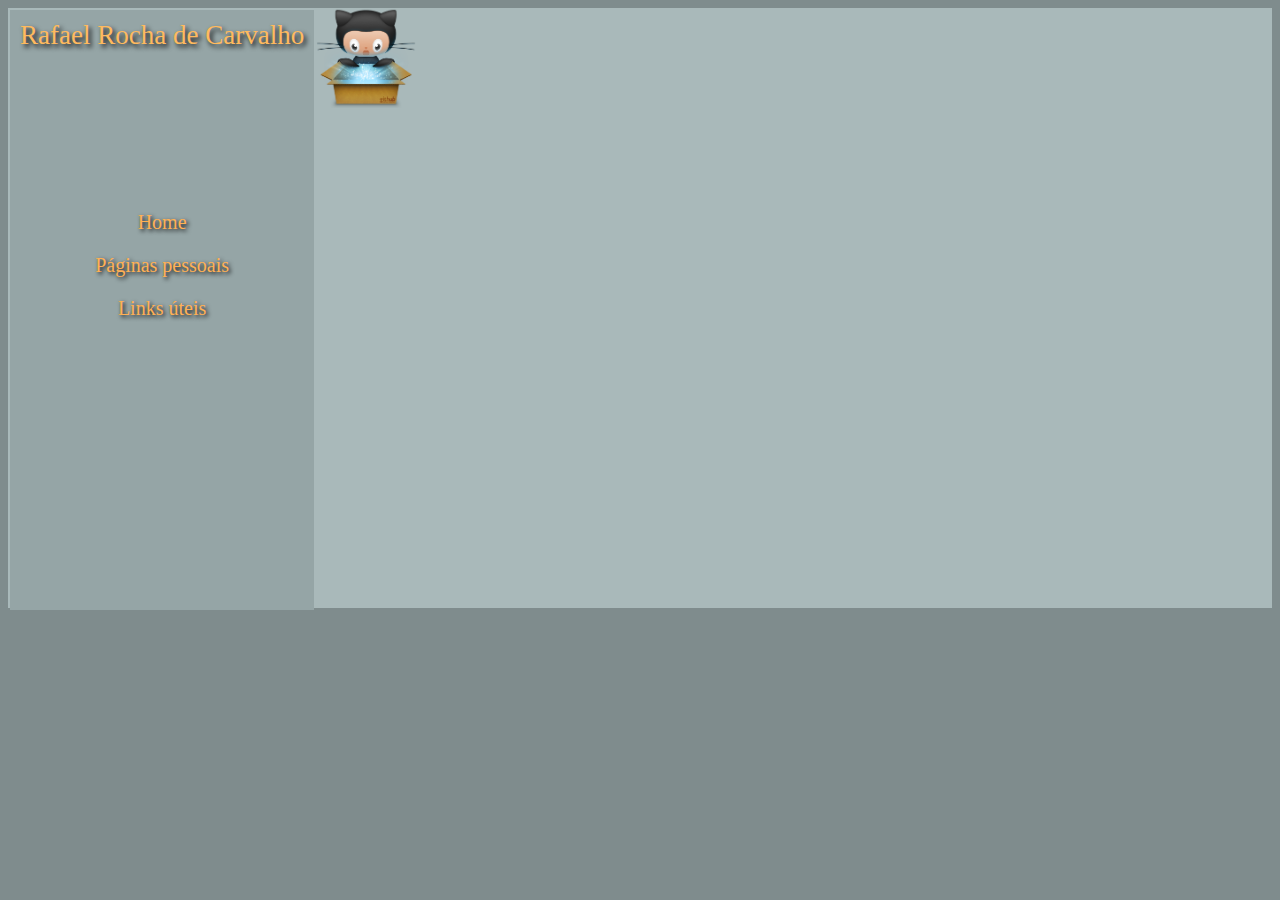
==== personal.html @ 5ef1b82c "INT: Ajustado Html da página, adicionado CSS." ====
<!DOCTYPE html>
<html>
    <head>
        <link rel="stylesheet" type="text/css" href="pag.css">      
        <meta charset="utf-8"/>
        <title>Página Pessoal</title>
        
    </head>
    <body>
        <nav class="LeftMenu">
            <header>
                <p class="Nome" >Rafael Rocha de Carvalho</p>
            </header>
            <a class="Links"  href="index.html">Home</a>
            <a class="Links"  href="personal.html">Páginas pessoais</a>
            <a class="Links"  href="utilLinks.html">Links úteis</a>
        </nav>
        <article class="Home">
        	<a class="LinksPers"  href="https://github.com/memphis47">
                        <img class="image" src="github.png" alt="GITHUB" >
                </a>
        </article>

    </body>
</html>
---- pag.css ----
body{
               background-color:#7f8c8d;
            }

            p.Nome{
            
                color:rgb(290, 186, 94);
                font-size:27px;
                margin: 10px;
                margin-bottom: 160px;
                text-shadow: 0.1em 0.1em 0.2em black;
                           
            }
            nav.LeftMenu{
                background-color:#95a5a6;            
                float:left;
                text-align:center;
                vertical-align:middle;
                height:600px;
                margin: 2px;
                
            }
            
            a.Links{
            	display:block;
            	text-decoration:none;
            	color:rgb(280, 176, 84);
            	font-size: 20px;
            	margin-top: 20px;
                text-shadow: 0.1em 0.1em 0.2em black;
            }

            a.LinksPers{
            	text-decoration:none;
                text-align:left;
                margin-top:40px;
                text-shadow: 0.1em 0.1em 0.2em black;
            }
            
            article.Home{
            	background-color:rgb(169,185,186);
                height:600px;
            }
            
            p.HomeText{
            	color:rgb(280, 196, 84);
                font-size:18px;
                text-align:left;
                margin: 10px;
                text-shadow: 0.1em 0.1em 0.2em black;
            }
            
            img.image{
                height:100px;
                width:100px;
        
            }
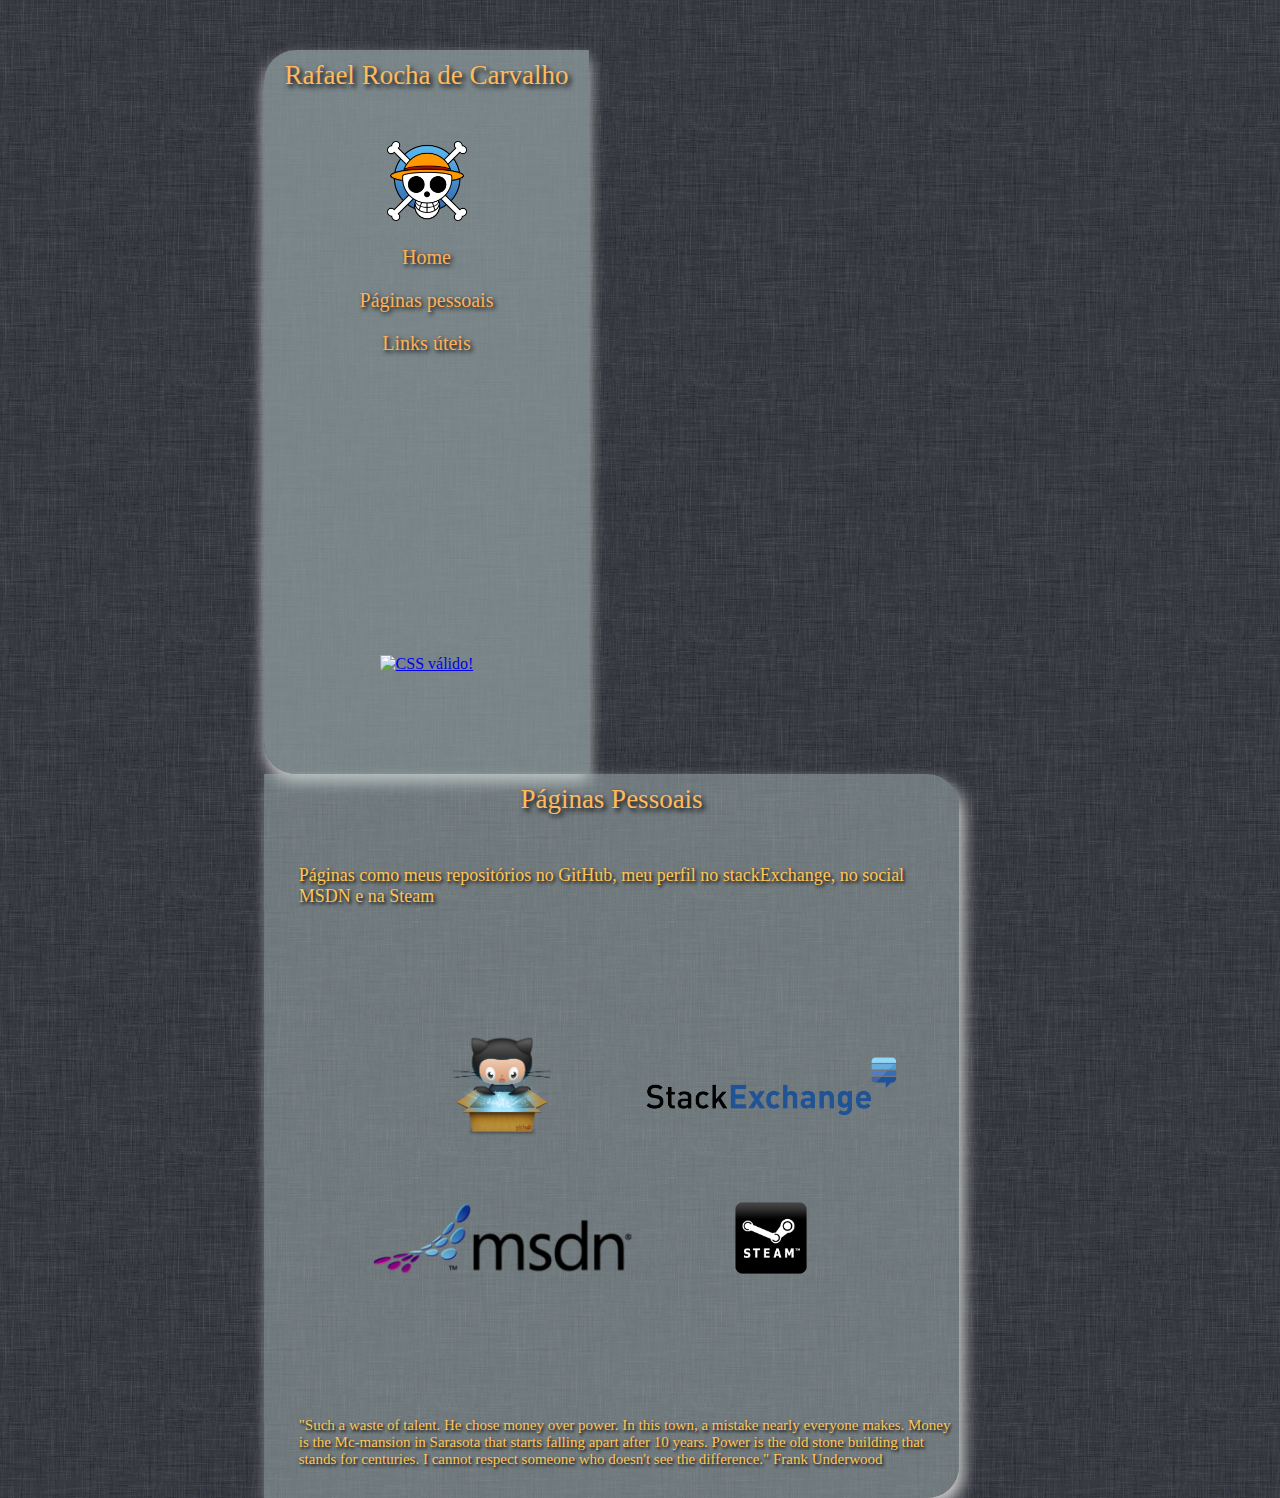
==== commit 2edf9bfe: "INT:Atualizado css e html das páginas." ====
--- a/personal.html
+++ b/personal.html
@@ -7,19 +7,60 @@
         
     </head>
     <body>
-        <nav class="LeftMenu">
-            <header>
-                <p class="Nome" >Rafael Rocha de Carvalho</p>
-            </header>
-            <a class="Links"  href="index.html">Home</a>
-            <a class="Links"  href="personal.html">Páginas pessoais</a>
-            <a class="Links"  href="utilLinks.html">Links úteis</a>
-        </nav>
-        <article class="Home">
-        	<a class="LinksPers"  href="https://github.com/memphis47">
-                        <img class="image" src="github.png" alt="GITHUB" >
-                </a>
-        </article>
+        <nav >
+	        <article class="LeftMenu">
+		        <header>
+				<p class="Nome" >Rafael Rocha de Carvalho</p>
+			</header>
+			<a class="Links"  href="#">
+				<img class="imageUtil" src="Images/one-piece.png" alt="Personal" >
+			</a>
+			<a class="Links"  href="index.html">Home</a>
+			<a class="Links"  href="personal.html">Páginas pessoais</a>
+			<a class="Links"  href="utilLinks.html">Links úteis</a>
+			<footer class="footCss">
+                                <p>
+                                        <a href="http://jigsaw.w3.org/css-validator/check/referer">
+                                            <img style="border:0;width:88px;height:31px"
+                                                src="http://jigsaw.w3.org/css-validator/images/vcss-blue"
+                                                alt="CSS válido!" />
+                                        </a>
+                                </p>
+                        </footer>	
+		</article>
+		<article class="Home">
+			<header>
+				<p class="pageDefinition" >Páginas Pessoais</p>
+			</header>
+			<p class="HomeText"> Páginas como meus repositórios no GitHub, meu perfil no stackExchange, no social MSDN e na Steam</p>
+			<table class="tables"><!-- tabela para organizar os links da página -->
+		                <tr>
+			                <th><a class="LinksPers" target="_blank" href="https://github.com/memphis47">
+				                <img class="image" src="Images/github.png" alt="GITHUB" >
+					    </a>
+				        </th>
+					<th><a class="LinksPers" target="_blank" href="http://stackoverflow.com/users/2424721/sams15">
+						<img class="imageUtil" src="Images/Stack_Exchange_Logo.png" alt="StackOverflow" >
+					    </a>
+					</th>
+				</tr>
+				<tr>
+				        <th><a class="LinksPers" target="_blank" href="http://social.msdn.microsoft.com/profile/memphis47/">
+						<img class="imageUtil" src="Images/msdn.png" alt="Social MSDN" >
+					    </a>
+                                        </th>
+					<th><a class="LinksPers" target="_blank" href="#">
+					        <img class="imageUtil" src="Images/steam.png" alt="UFPR" >
+        				    </a>
+                                        </th>
+				</tr>
+			</table>
+			<footer class="foot">
+					<p class="quote">"Such a waste of talent. He chose money over power. In this town, a mistake nearly everyone makes. Money is the Mc-mansion in Sarasota that starts falling apart after 10 years. Power is the old stone building that stands for centuries. I cannot respect
+					someone who doesn't see the difference." Frank Underwood</p>
+		        </footer>
+	        </article>
+	</nav>
 
     </body>
 </html>
--- a/pag.css
+++ b/pag.css
@@ -1,25 +1,40 @@
 
             body{
-               background-color:#7f8c8d;
+               background-image: url('Images/bg.png');
             }
 
+	    nav{
+               margin-left:256px;
+               margin-top:50px;
+	    }
+			
+	    li{
+	       color:rgb(290, 186, 94);
+	       text-shadow: 0.1em 0.1em 0.2em black;
+	    }
+				
+			
             p.Nome{
             
                 color:rgb(290, 186, 94);
                 font-size:27px;
                 margin: 10px;
-                margin-bottom: 160px;
+                margin-bottom: 50px;
                 text-shadow: 0.1em 0.1em 0.2em black;
                            
             }
-            nav.LeftMenu{
-                background-color:#95a5a6;            
+
+            .LeftMenu{
+                background-color:rgba(149, 165, 166,0.7);          
                 float:left;
                 text-align:center;
                 vertical-align:middle;
-                height:600px;
-                margin: 2px;
-                
+                height:724px;
+		width:325px;
+		box-shadow: 0px 8px 15px #ccc;
+		border-top-left-radius:2em;
+		border-bottom-left-radius:2em;
+				
             }
             
             a.Links{
@@ -29,32 +44,100 @@
             	font-size: 20px;
             	margin-top: 20px;
                 text-shadow: 0.1em 0.1em 0.2em black;
+		border:none;
             }
 
             a.LinksPers{
             	text-decoration:none;
                 text-align:left;
-                margin-top:40px;
                 text-shadow: 0.1em 0.1em 0.2em black;
+		border:none;
             }
             
             article.Home{
-            	background-color:rgb(169,185,186);
-                height:600px;
+            	background-color:rgba(169,185,186,0.5);
+	        float:left;
+                height:724px;
+		width:695px;
+		box-shadow: 5px 8px 15px #ccc;
+		border-top-right-radius:2em;
+		border-bottom-right-radius:2em;
             }
             
             p.HomeText{
             	color:rgb(280, 196, 84);
                 font-size:18px;
                 text-align:left;
-                margin: 10px;
+                margin-left: 5%;
+                text-shadow: 0.1em 0.1em 0.2em black;
+            }
+			
+	    p.HomeTextTop{
+            	color:rgb(280, 196, 84);
+                font-size:18px;
+                text-align:left;
+                margin-left: 5%;
+		margin-top:30%;
                 text-shadow: 0.1em 0.1em 0.2em black;
             }
             
-            img.image{
+	    .tables{
+		margin-left:15%;
+		margin-right:15%;
+		margin-top:15%;
+				
+	    }
+			
+            .image{
                 height:100px;
                 width:100px;
         
             }
+			
+	    .imageUtil{
+		height:80px;
+	    }
 
+	    tr{
+		height:150px;
+			
+	    }
+			
+	    th{
+		width:200px;
+	    }
+			
+	    .Personal{
+	        background-color:rgba(169,185,186,0.8);
+		float:left;
+                height:724px;
+		width:695px;
+			
+	    }
+			
+	    .quote{
+	        color:rgb(280, 196, 84);
+                font-size:15px;
+                text-align:left;
+                margin-left: 5%;
+                text-shadow: 0.1em 0.1em 0.2em black;
+	     }
+			
+	     .foot{
+	        margin-top:100px;
+			
+	     }
 
+             .footCss{
+                margin-top:300px;
+             }
+			
+	     .pageDefinition{
+		color:rgb(290, 186, 94);
+                font-size:27px;
+                margin: 10px;
+		text-align:center;
+                margin-bottom: 50px;
+                text-shadow: 0.1em 0.1em 0.2em black;
+			
+	     }
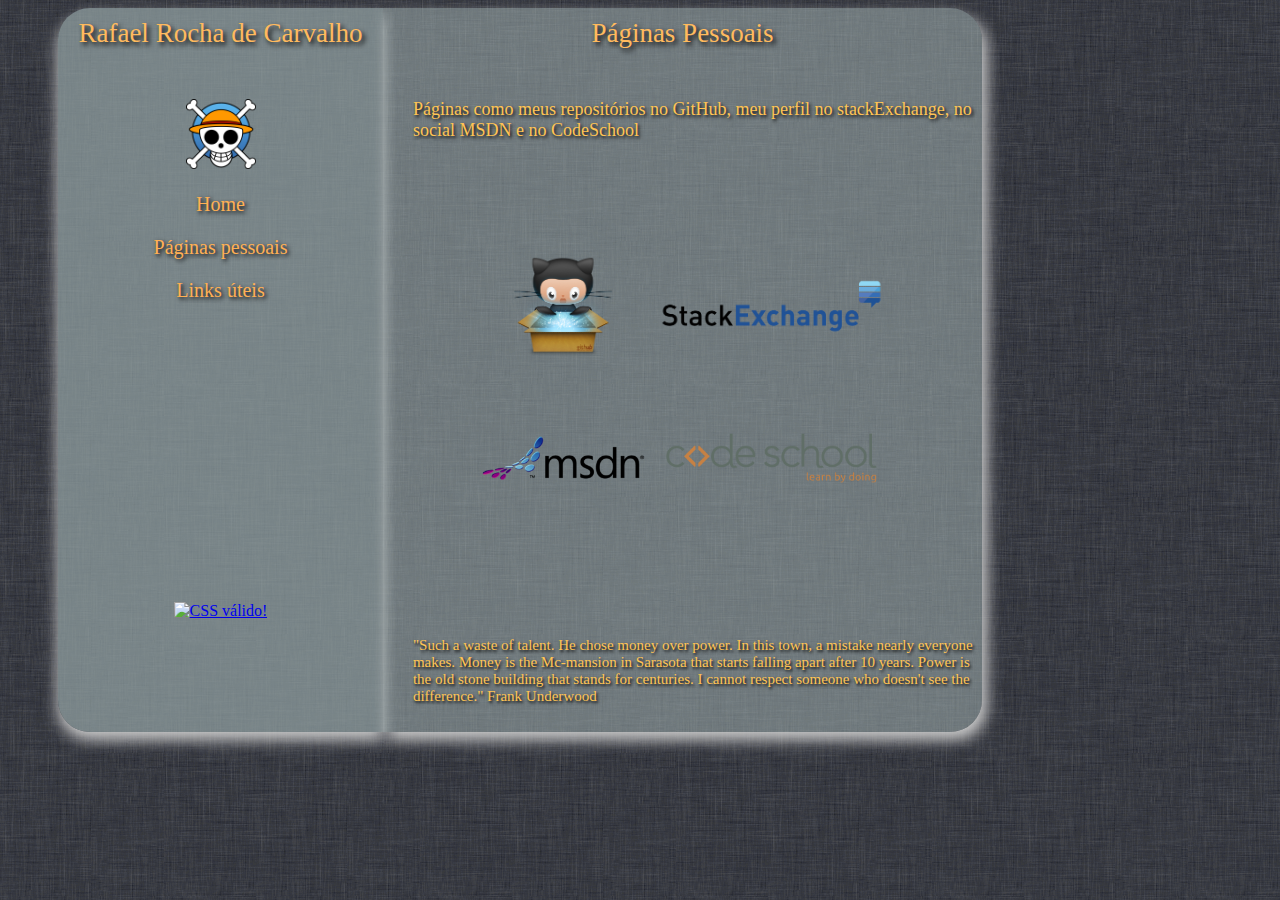
==== commit 324e0c58: "INT: Página quase terminada." ====
--- a/personal.html
+++ b/personal.html
@@ -12,11 +12,9 @@
 		        <header>
 				<p class="Nome" >Rafael Rocha de Carvalho</p>
 			</header>
-			<a class="Links"  href="#">
-				<img class="imageUtil" src="Images/one-piece.png" alt="Personal" >
-			</a>
+			<img class="imageUtil" src="Images/one-piece.png" alt="Home" >
 			<a class="Links"  href="index.html">Home</a>
-			<a class="Links"  href="personal.html">Páginas pessoais</a>
+			<a class="Links"  href="#">Páginas pessoais</a>
 			<a class="Links"  href="utilLinks.html">Links úteis</a>
 			<footer class="footCss">
                                 <p>
@@ -32,7 +30,7 @@
 			<header>
 				<p class="pageDefinition" >Páginas Pessoais</p>
 			</header>
-			<p class="HomeText"> Páginas como meus repositórios no GitHub, meu perfil no stackExchange, no social MSDN e na Steam</p>
+			<p class="HomeText"> Páginas como meus repositórios no GitHub, meu perfil no stackExchange, no social MSDN e no CodeSchool</p>
 			<table class="tables"><!-- tabela para organizar os links da página -->
 		                <tr>
 			                <th><a class="LinksPers" target="_blank" href="https://github.com/memphis47">
@@ -46,11 +44,11 @@
 				</tr>
 				<tr>
 				        <th><a class="LinksPers" target="_blank" href="http://social.msdn.microsoft.com/profile/memphis47/">
-						<img class="imageUtil" src="Images/msdn.png" alt="Social MSDN" >
+						<img class="imageUtilSc" src="Images/msdn.png" alt="Social MSDN" >
 					    </a>
                                         </th>
-					<th><a class="LinksPers" target="_blank" href="#">
-					        <img class="imageUtil" src="Images/steam.png" alt="UFPR" >
+					<th><a class="LinksPers" target="_blank" href="https://www.codeschool.com/users/523783">
+					        <img class="imageUtilSc" src="Images/code_school.png" alt="CodeSchool" >
         				    </a>
                                         </th>
 				</tr>
--- a/pag.css
+++ b/pag.css
@@ -3,15 +3,15 @@
                background-image: url('Images/bg.png');
             }
 
-	    nav{
-               margin-left:256px;
-               margin-top:50px;
-	    }
-			
-	    li{
-	       color:rgb(290, 186, 94);
-	       text-shadow: 0.1em 0.1em 0.2em black;
-	    }
+			nav{
+				   margin-left:50px;
+				   margin-right:50px;
+			}
+				
+			li{
+			   color:rgb(290, 186, 94);
+			   text-shadow: 0.1em 0.1em 0.2em black;
+			}
 				
 			
             p.Nome{
@@ -30,38 +30,38 @@
                 text-align:center;
                 vertical-align:middle;
                 height:724px;
-		width:325px;
-		box-shadow: 0px 8px 15px #ccc;
-		border-top-left-radius:2em;
-		border-bottom-left-radius:2em;
+				width:325px;
+				box-shadow: 0px 8px 15px #ccc;
+				border-top-left-radius:2em;
+				border-bottom-left-radius:2em;
 				
             }
             
-            a.Links{
+            .Links{
             	display:block;
             	text-decoration:none;
             	color:rgb(280, 176, 84);
             	font-size: 20px;
             	margin-top: 20px;
                 text-shadow: 0.1em 0.1em 0.2em black;
-		border:none;
+				border:none;
             }
 
             a.LinksPers{
             	text-decoration:none;
                 text-align:left;
                 text-shadow: 0.1em 0.1em 0.2em black;
-		border:none;
+				border:none;
             }
             
             article.Home{
             	background-color:rgba(169,185,186,0.5);
-	        float:left;
+				float:left;
                 height:724px;
-		width:695px;
-		box-shadow: 5px 8px 15px #ccc;
-		border-top-right-radius:2em;
-		border-bottom-right-radius:2em;
+				width:599px;
+				box-shadow: 5px 8px 15px #ccc;
+				border-top-right-radius:2em;
+				border-bottom-right-radius:2em;
             }
             
             p.HomeText{
@@ -72,72 +72,76 @@
                 text-shadow: 0.1em 0.1em 0.2em black;
             }
 			
-	    p.HomeTextTop{
-            	color:rgb(280, 196, 84);
-                font-size:18px;
-                text-align:left;
-                margin-left: 5%;
-		margin-top:30%;
-                text-shadow: 0.1em 0.1em 0.2em black;
-            }
-            
-	    .tables{
-		margin-left:15%;
-		margin-right:15%;
-		margin-top:15%;
+			p.HomeTextTop{
+					color:rgb(280, 196, 84);
+					font-size:18px;
+					text-align:left;
+					margin-left: 5%;
+					margin-top:30%;
+					text-shadow: 0.1em 0.1em 0.2em black;
+				}
 				
-	    }
+			.tables{
+				margin-left:15%;
+				margin-right:15%;
+				margin-top:15%;
+					
+			}
+				
+			.image{
+				height:100px;
+				width:100px;
 			
-            .image{
-                height:100px;
-                width:100px;
-        
-            }
+			}
+				
+			.imageUtil{
+				height:70px;
+			}
 			
-	    .imageUtil{
-		height:80px;
-	    }
+			.imageUtilSc{
+				height:50px;
+			}
 
-	    tr{
-		height:150px;
-			
-	    }
-			
-	    th{
-		width:200px;
-	    }
-			
-	    .Personal{
-	        background-color:rgba(169,185,186,0.8);
-		float:left;
-                height:724px;
-		width:695px;
-			
-	    }
-			
-	    .quote{
-	        color:rgb(280, 196, 84);
-                font-size:15px;
-                text-align:left;
-                margin-left: 5%;
-                text-shadow: 0.1em 0.1em 0.2em black;
-	     }
-			
-	     .foot{
-	        margin-top:100px;
-			
-	     }
+			tr{
+				height:150px;
+				
+			}
+				
+			th{
+				width:200px;
+			}
+				
+			.Personal{
+				background-color:rgba(169,185,186,0.8);
+				float:left;
+				height:724px;
+				width:695px;
+				
+			}
+				
+			.quote{
+				color:rgb(280, 196, 84);
+				font-size:15px;
+				text-align:left;
+				margin-left: 5%;
+				text-shadow: 0.1em 0.1em 0.2em black;
+			}
+				
+			.foot{
+				margin-top:100px;
+				
+			}
 
-             .footCss{
-                margin-top:300px;
-             }
-			
-	     .pageDefinition{
-		color:rgb(290, 186, 94);
-                font-size:27px;
-                margin: 10px;
-		text-align:center;
-                margin-bottom: 50px;
-                text-shadow: 0.1em 0.1em 0.2em black;
-			
-	     }
+			.footCss{
+				margin-top:300px;
+			}
+				
+			.pageDefinition{
+				color:rgb(290, 186, 94);
+				font-size:27px;
+				margin: 10px;
+				text-align:center;
+				margin-bottom: 50px;
+				text-shadow: 0.1em 0.1em 0.2em black;
+				
+			 }
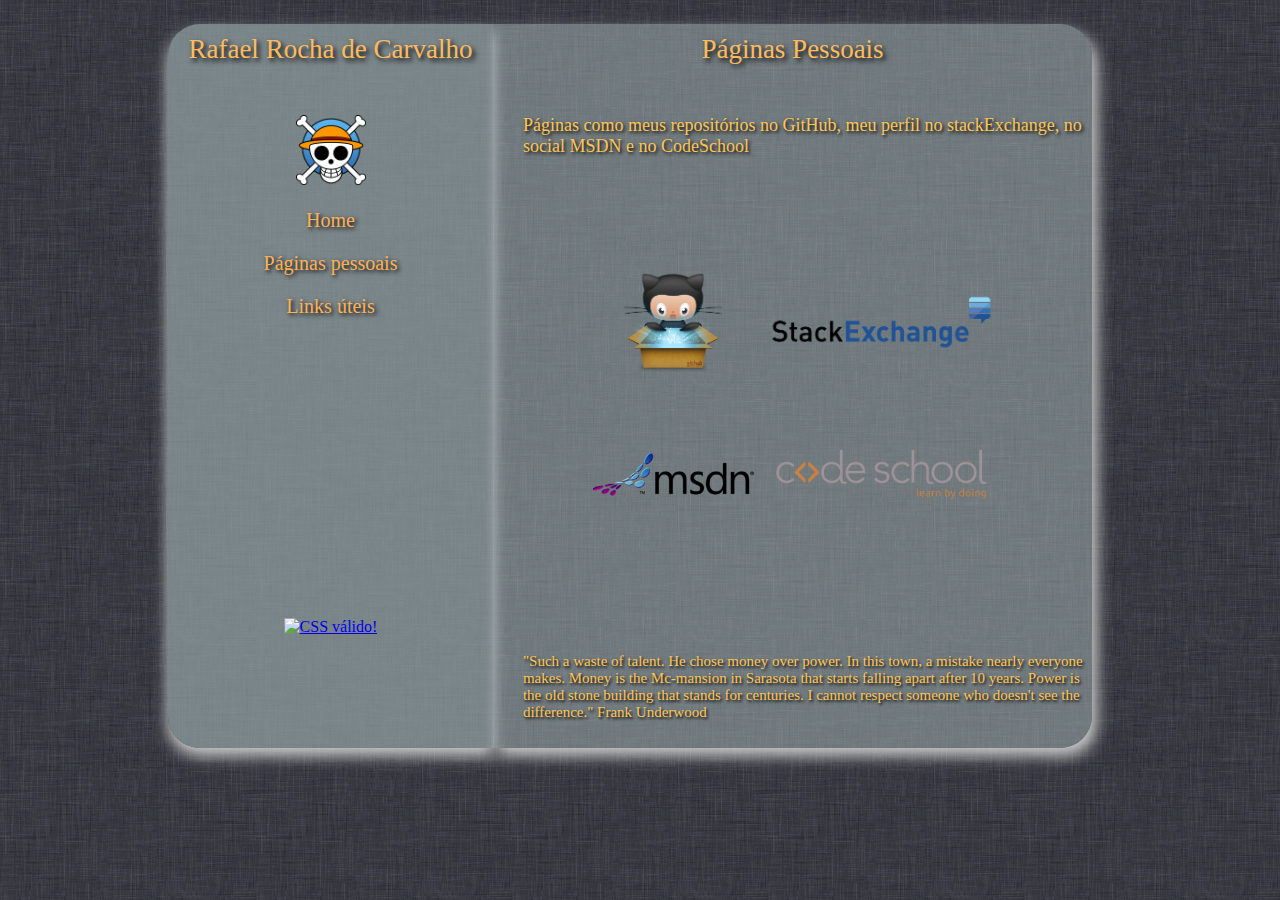
==== commit 84bc372d: "INT: Atualizado margem, terminando." ====
--- a/personal.html
+++ b/personal.html
@@ -7,7 +7,7 @@
         
     </head>
     <body>
-        <nav >
+        <menu >
 	        <article class="LeftMenu">
 		        <header>
 				<p class="Nome" >Rafael Rocha de Carvalho</p>
@@ -58,7 +58,7 @@
 					someone who doesn't see the difference." Frank Underwood</p>
 		        </footer>
 	        </article>
-	</nav>
+	</menu>
 
     </body>
 </html>
--- a/pag.css
+++ b/pag.css
@@ -3,9 +3,11 @@
                background-image: url('Images/bg.png');
             }
 
-			nav{
-				   margin-left:50px;
-				   margin-right:50px;
+			menu{
+				   left:50%;
+				   margin-left:-512px;
+                                   margin-bottom:20px;
+                                   position:absolute;
 			}
 				
 			li{
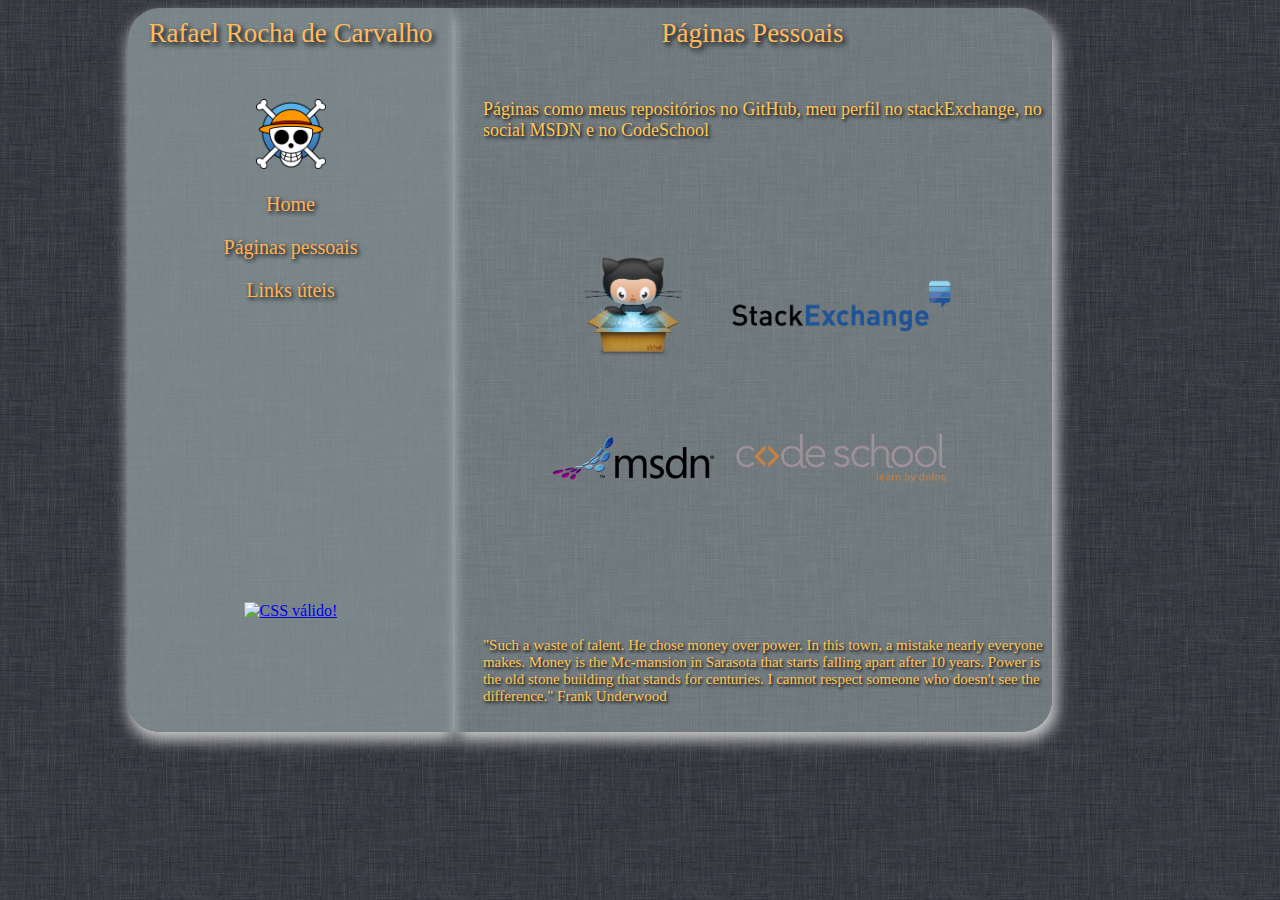
==== commit c27526ce: "Arrumado tag main do personal" ====
--- a/personal.html
+++ b/personal.html
@@ -7,7 +7,7 @@
         
     </head>
     <body>
-        <menu >
+        <main >
 	        <article class="LeftMenu">
 		        <header>
 				<p class="Nome" >Rafael Rocha de Carvalho</p>
@@ -58,7 +58,7 @@
 					someone who doesn't see the difference." Frank Underwood</p>
 		        </footer>
 	        </article>
-	</menu>
+	</main>
 
     </body>
 </html>
--- a/pag.css
+++ b/pag.css
@@ -1,9 +1,8 @@
-
             body{
                background-image: url('Images/bg.png');
             }
 
-			menu{
+			main{
 				   left:50%;
 				   margin-left:-512px;
                                    margin-bottom:20px;
